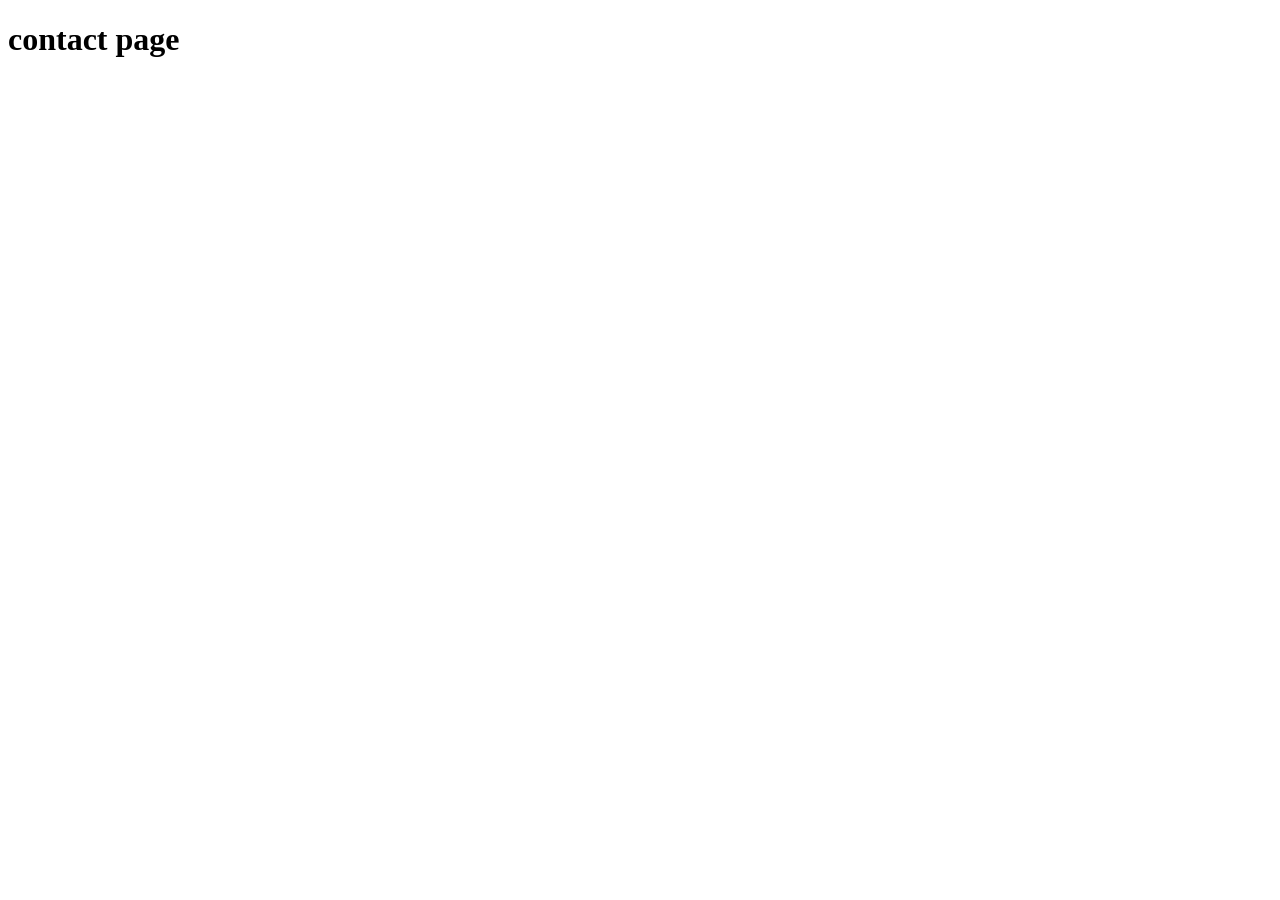
==== contact.html @ 46d53b0d "Add contact file" ====
<!DOCTYPE html>
<html lang="en">
<head>
    <meta charset="UTF-8">
    <meta name="viewport" content="width=device-width, initial-scale=1.0">
    <title>Github collaboration</title>
</head>
<body>
    <h1>contact page</h1>
</body>
</html>
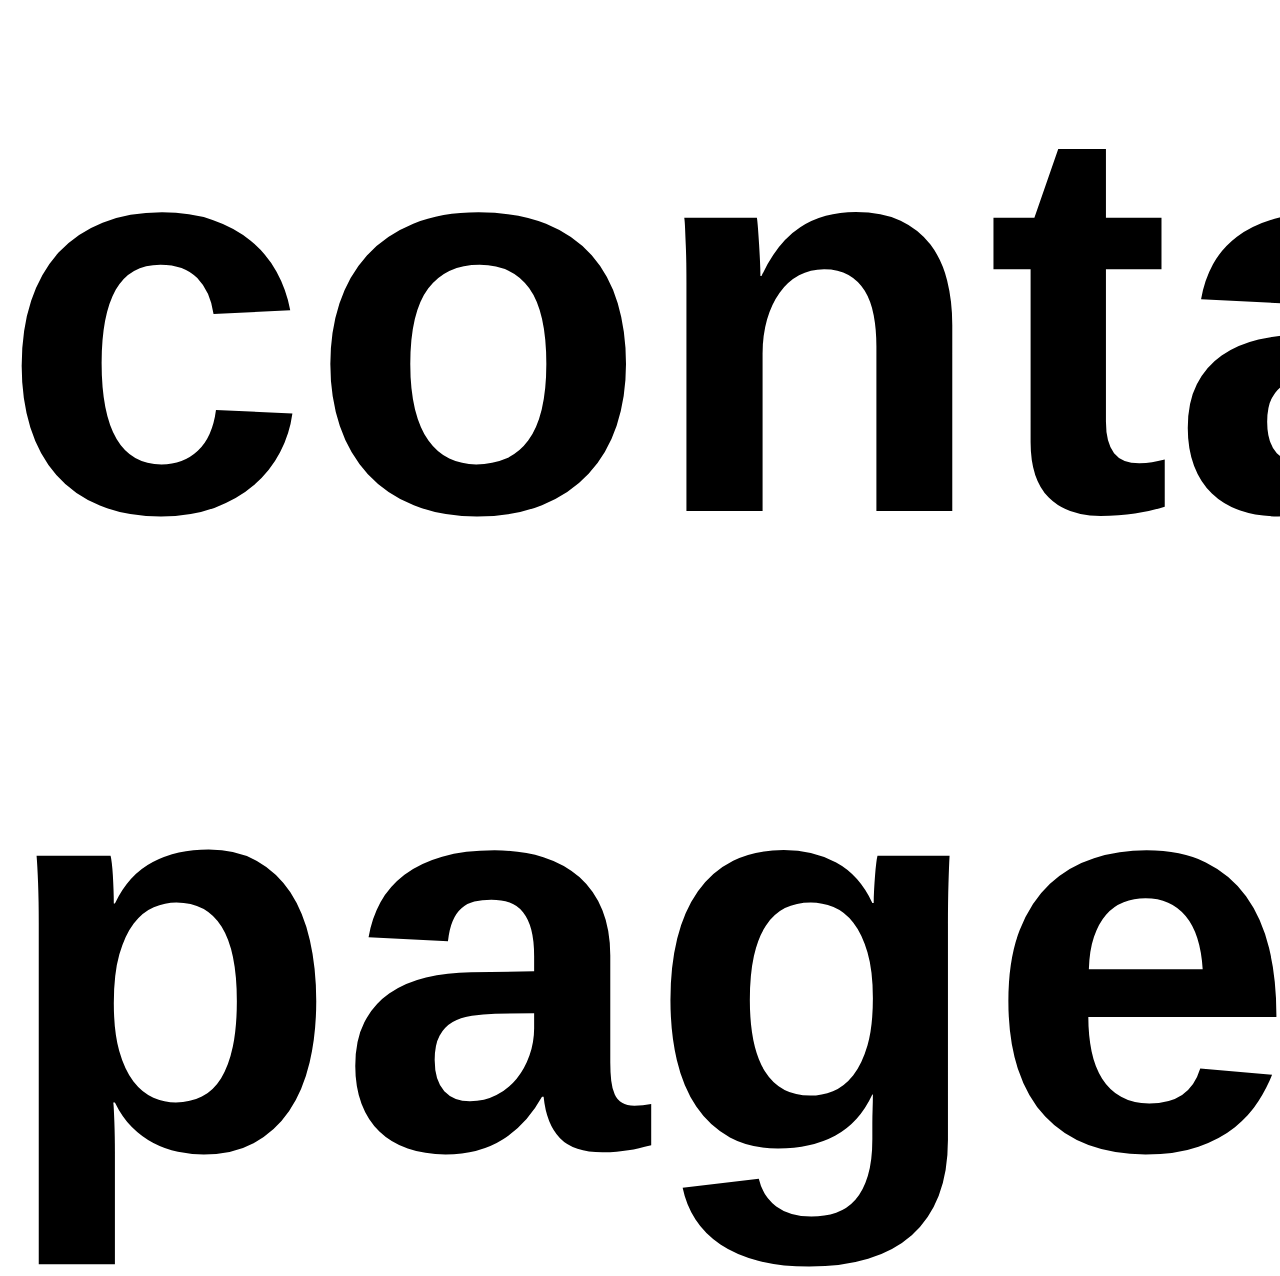
==== commit 9dd0b5cc: "link contact file to css" ====
--- a/contact.html
+++ b/contact.html
@@ -4,6 +4,7 @@
     <meta charset="UTF-8">
     <meta name="viewport" content="width=device-width, initial-scale=1.0">
     <title>Github collaboration</title>
+    <link rel="stylesheet" href="./css/main.css">
 </head>
 <body>
     <h1>contact page</h1>
--- a/css/main.css
+++ b/css/main.css
@@ -0,0 +1,15 @@
+* {
+  margin: 0;
+  padding: 0;
+  box-sizing: border-box;
+}
+
+body {
+  font-family: "Gill Sans", "Gill Sans MT", Calibri, "Trebuchet MS", sans-serif;
+  font-size: 14px;
+}
+
+h1 {
+  font-size: 555px;
+  text-align: center;
+}
